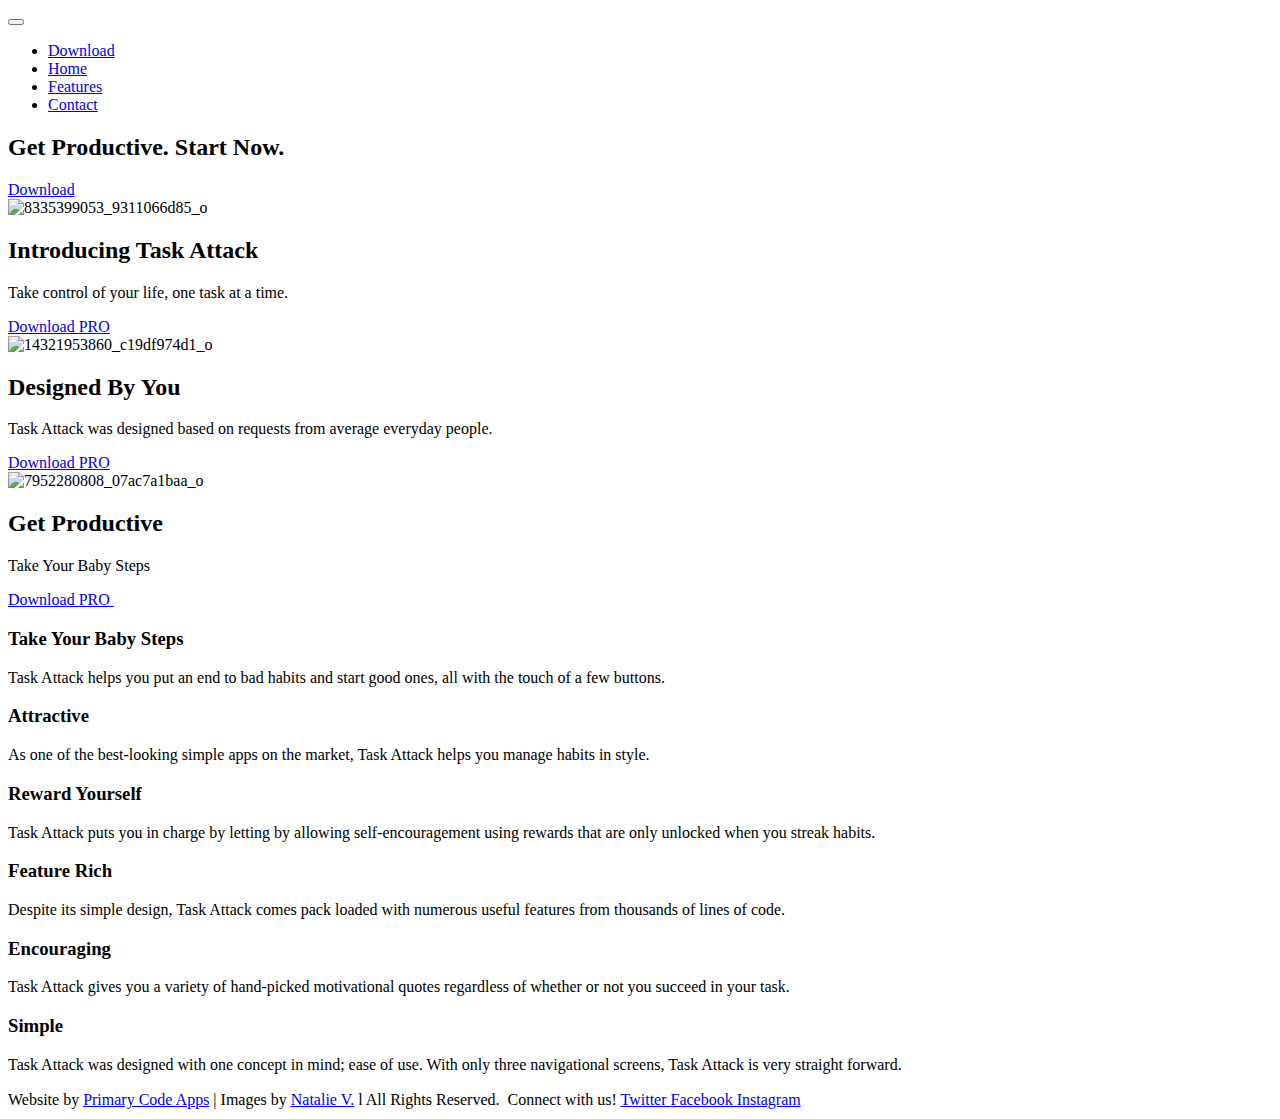
==== index.html @ 0bcde33b "Commit files" ====
<!DOCTYPE html>
<html lang="en">
<head>
<base href="http://taskattackapp.com" />

	<meta charset="UTF-8">
	<meta name="viewport" content="width=device-width, initial-scale=1.0">
	<title>Task Attack | Take Your Baby Steps</title>
			<link rel="shortcut icon" href="../wp-content/uploads/2014/11/icon-3.png" type="image/x-icon"/>
		<link rel="stylesheet" type="text/css" href="">

	
	
	<!--[if lt IE 9]>
	<script src="../wp-content/themes/starter/js/html5.js"></script>
	<![endif]-->
		


		<script type="text/javascript">
			window._wpemojiSettings = {"baseUrl":"http:\/\/s.w.org\/images\/core\/emoji\/72x72\/","ext":".png","source":{"concatemoji":"http:\/\/taskattackapp.com\/wp-includes\/js\/wp-emoji-release.min.js?ver=4.2.3"}};
			!function(a,b,c){function d(a){var c=b.createElement("canvas"),d=c.getContext&&c.getContext("2d");return d&&d.fillText?(d.textBaseline="top",d.font="600 32px Arial","flag"===a?(d.fillText(String.fromCharCode(55356,56812,55356,56807),0,0),c.toDataURL().length>3e3):(d.fillText(String.fromCharCode(55357,56835),0,0),0!==d.getImageData(16,16,1,1).data[0])):!1}function e(a){var c=b.createElement("script");c.src=a,c.type="text/javascript",b.getElementsByTagName("head")[0].appendChild(c)}var f,g;c.supports={simple:d("simple"),flag:d("flag")},c.DOMReady=!1,c.readyCallback=function(){c.DOMReady=!0},c.supports.simple&&c.supports.flag||(g=function(){c.readyCallback()},b.addEventListener?(b.addEventListener("DOMContentLoaded",g,!1),a.addEventListener("load",g,!1)):(a.attachEvent("onload",g),b.attachEvent("onreadystatechange",function(){"complete"===b.readyState&&c.readyCallback()})),f=c.source||{},f.concatemoji?e(f.concatemoji):f.wpemoji&&f.twemoji&&(e(f.twemoji),e(f.wpemoji)))}(window,document,window._wpemojiSettings);
		</script>
		<style type="text/css">
img.wp-smiley,
img.emoji {
	display: inline !important;
	border: none !important;
	box-shadow: none !important;
	height: 1em !important;
	width: 1em !important;
	margin: 0 .07em !important;
	vertical-align: -0.1em !important;
	background: none !important;
	padding: 0 !important;
}
</style>
<link rel='stylesheet' id='thm-style-css'  href='../wp-content/themes/starter/style.css?ver=4.2.3' type='text/css' media='all' />
<link rel='stylesheet' id='font-awesome-css'  href='../wp-content/themes/starter/css/font-awesome.min.css?ver=4.2.3' type='text/css' media='all' />
<link rel='stylesheet' id='raleway_one-css'  href='http://fonts.googleapis.com/css?family=Raleway%3A100%2C200%2C300%2C400%2C500%2C600%2C700%2C800%2C900&#038;ver=4.2.3' type='text/css' media='all' />
<link rel='stylesheet' id='raleway_two-css'  href='http://fonts.googleapis.com/css?family=Raleway%3A100%2C200%2C300%2C400%2C500%2C600%2C700%2C800%2C900&#038;ver=4.2.3' type='text/css' media='all' />
<link rel='stylesheet' id='raleway_three-css'  href='http://fonts.googleapis.com/css?family=Raleway%3A100%2C200%2C300%2C400%2C500%2C600%2C700%2C800%2C900&#038;ver=4.2.3' type='text/css' media='all' />
<link rel='stylesheet' id='quick-style-css'  href='../wp-content/themes/starter/quick-style.php?ver=4.2.3' type='text/css' media='all' />
<link rel='stylesheet' id='sportson_preset1-css'  href='../wp-content/themes/starter/css/presets/preset1.css?ver=4.2.3' type='text/css' media='all' />
<link rel='stylesheet' id='prettyCss-css'  href='../wp-content/plugins/themeum-project/css/prettyPhoto.css?ver=4.2.3' type='text/css' media='' />
<script type='text/javascript' src='../wp-includes/js/jquery/jquery.js?ver=1.11.2'></script>
<script type='text/javascript' src='../wp-includes/js/jquery/jquery-migrate.min.js?ver=1.2.1'></script>

 

<link rel='canonical' href='http://taskattackapp.com/' />
<link rel='shortlink' href='http://taskattackapp.com/' />
<script type="text/javascript">
var _gaq = _gaq || [];
_gaq.push(['_setAccount', 'UA-43160348-5']);
_gaq.push(['_trackPageview']);
(function() {
var ga = document.createElement('script'); ga.type = 'text/javascript'; ga.async = true;
ga.src = ('https:' == document.location.protocol ? 'https://ssl' : 'http://www') + '.google-analytics.com/ga.js';
var s = document.getElementsByTagName('script')[0]; s.parentNode.insertBefore(ga, s);
})();
</script>
</head>

<body class="home page page-id-181 page-template-default">
	<div id="page" class="hfeed site">
		<header id="masthead" class="site-header" role="banner">
			<div id="navigation" class="navbar navbar-default">
				<div class="container">
					<div class="navbar-header">
						<button type="button" class="navbar-toggle" data-toggle="collapse" data-target=".navbar-collapse">
							<span class="icon-bar"></span>
							<span class="icon-bar"></span>
							<span class="icon-bar"></span>
						</button>
						<a class="navbar-brand scroll" href="http://taskattackapp.com">

																	   		<img src="../wp-content/uploads/2014/11/Bannernew-Copy-horiz2.png" title="">
														</a>
					</div>
					<div class="navbar-collapse collapse">
													<ul id="menu-main-menu" class="nav navbar-nav"></li>
<li id="menu-item-549" class=" menu-item menu-item-type-post_type menu-item-object-page"><a href="https://play.google.com/store/apps/details?id=com.primarycode.taskattackpromain" class="no-scroll">Download</a></li>
<li id="menu-item-502" class=" menu-item menu-item-type-post_type menu-item-object-page"><a href="#home">Home</a></li>
<li id="menu-item-459" class=" menu-item menu-item-type-post_type menu-item-object-page"><a href="#company">Features</a></li>
<li id="menu-item-457" class=" menu-item menu-item-type-post_type menu-item-object-page"><a href="http://www.primarycodeapps.ca/contact-us/" class="no-scroll">Contact</a></li>
</ul>											</div>
				</div>  
			</div>
		</header><!--/#header-->					<section id="call-to-action" class="parallax parallax-image light-bg" style="background-color: #ffffff; background-image:url('');">
						<div class="overlay"></div>
						<div class="container">
							<div  class="parallax-content">
																<div class="row">
									<div id="call-to-action"><div class="container"><div class="row"><div class="col-xs-12 col-sm-7 col-md-9"><h2> Get Productive. Start Now.</h2></div><div class="col-xs-12 col-sm-5 col-md-3"><a class="btn btn-success btn-lg pull-right" href="https://play.google.com/store/apps/details?id=com.primarycode.taskattackpromain">Download</a></div></div></div></div>								</div>
							</div> <!-- .parallax-content -->
						</div>
					</section> <!-- .parallax -->
									<div id="home" class="page-wrapper full-width light-bg" style="background-color:#ffffff">
												<div class="page-fullwdth-content">	
								<div id="slider"><div id="carousel-main" class="carousel slide"><div class="carousel-inner"><div class="item active"><img width="5184" height="3456" src="../wp-content/uploads/2014/11/8335399053_9311066d85_o.jpg" class="img-responsive wp-post-image" alt="8335399053_9311066d85_o" /><div class="carousel-caption"><div class="container"><h2>Introducing Task Attack</h2><p class="lead">Take control of your life, one task at a time.</p><a class="btn btn-success btn-lg" href="https://play.google.com/store/apps/details?id=com.primarycode.taskattackpromain">Download PRO</a>  &nbsp; &nbsp;</div></div></div><div class="item "><img width="3456" height="2304" src="../wp-content/uploads/2014/11/14321953860_c19df974d1_o.jpg" class="img-responsive wp-post-image" alt="14321953860_c19df974d1_o" /><div class="carousel-caption"><div class="container"><h2>Designed By You</h2><p class="lead">Task Attack was designed based on requests from average everyday people.</p><a class="btn btn-success btn-lg" href="https://play.google.com/store/apps/details?id=com.primarycode.taskattackpromain">Download PRO</a>  &nbsp; &nbsp;</div></div></div><div class="item "><img width="5184" height="3456" src="../wp-content/uploads/2014/11/7952280808_07ac7a1baa_o.jpg" class="img-responsive wp-post-image" alt="7952280808_07ac7a1baa_o" /><div class="carousel-caption"><div class="container"><h2>Get Productive</h2><p class="lead">Take Your Baby Steps</p><a class="btn btn-success btn-lg" href="https://play.google.com/store/apps/details?id=com.primarycode.taskattackpromain">Download PRO </a>  &nbsp; &nbsp;</div></div></div></div><a class="left carousel-control" href="#carousel-main" data-slide="prev"><i class="fa fa-angle-left"></i></a><a class="right carousel-control" href="#carousel-main" data-slide="next"><i class="fa fa-angle-right"></i></a></div></div>						</div> <!-- .page-fullwdth-content -->
					</div> <!-- .page-content -->
									<section id="company" class="page-wrapper light-bg" style="background-color:#ffffff">
						<div class="container">
							
							<div class="row page-content">	
								<div class="feature-box col-md-4 col-sm-6 col-xs-12"><div class="feature-box-1 pull-left color-1"><span><i class="fa fa-star-o icon-custom-style"></i></span></div><div class="feature-box-2"><h3>Take Your Baby Steps</h3><p>Task Attack helps you put an end to bad habits and start good ones, all with the touch of a few buttons.</p></div></div><div class="feature-box col-md-4 col-sm-6 col-xs-12"><div class="feature-box-1 pull-left color-2"><span><i class="fa fa-bolt icon-custom-style"></i></span></div><div class="feature-box-2"><h3>Attractive</h3><p>As one of the best-looking simple apps on the market, Task Attack helps you manage habits in style.</p></div></div><div class="feature-box col-md-4 col-sm-6 col-xs-12"><div class="feature-box-1 pull-left color-3"><span><i class="fa fa-gift icon-custom-style"></i></span></div><div class="feature-box-2"><h3>Reward Yourself</h3><p>Task Attack puts you in charge by letting by allowing self-encouragement using rewards that are only unlocked when you streak habits.</p></div></div><div class="feature-box col-md-4 col-sm-6 col-xs-12"><div class="feature-box-1 pull-left color-4"><span><i class="fa fa-code icon-custom-style"></i></span></div><div class="feature-box-2"><h3>Feature Rich</h3><p>Despite its simple design, Task Attack comes pack loaded with numerous useful features from thousands of lines of code.</p></div></div><div class="feature-box col-md-4 col-sm-6 col-xs-12"><div class="feature-box-1 pull-left color-5"><span><i class="fa fa-signal icon-custom-style"></i></span></div><div class="feature-box-2"><h3>Encouraging</h3><p>Task Attack gives you a variety of hand-picked motivational quotes regardless of whether or not you succeed in your task.</p></div></div><div class="feature-box col-md-4 col-sm-6 col-xs-12"><div class="feature-box-1 pull-left color-8"><span><i class="fa fa-tablet icon-custom-style"></i></span></div><div class="feature-box-2"><h3>Simple</h3><p>Task Attack was designed with one concept in mind; ease of use. With only three navigational screens, Task Attack is very straight forward.</p></div></div>							</div> <!-- .page-content -->
						</div> <!-- .container -->
					</section>
				
    <section id="bottom" class="footer-wiget-area">
        <div class="container">
            <div class="row">
                           </div>
        </div>
    </section>
        <footer id="footer" class="midnight-blue">
        <div class="container">
            <div class="row">
                <div class="col-sm-6">
                  Website by <a target="_blank" href="http://primarycodeapps.ca/" title="Primary Code Apps">Primary Code Apps</a> | Images by <a target="_blank"href="https://www.flickr.com/photos/nattyleevee" title="Natalie V Flickr">Natalie V.</a> l    All Rights Reserved. ㅤㅤㅤㅤ
Connect with us! <a target="_blank"href="https://www.twitter.com/taskattackapp" > Twitter </a> 
<a target="_blank"href="https://www.facebook.com/taskattackapp" > Facebook </a> 
<a target="_blank"href="https://www.instagram.com/taskattackapp" > Instagram </a>                 </div>
                <div class="col-sm-6">
                                    </div>
            </div>
        </div>
        <a id="gototop" class="gototop" href="#"><i class="icon-chevron-up"></i></a><!--#gototop-->
    </footer><!--/#footer-->
</div>

    <script type='text/javascript' src='../wp-content/themes/starter/js/bootstrap.min.js?ver=4.2.3'></script>
<script type='text/javascript' src='../wp-content/themes/starter/js/SmoothScroll.js?ver=4.2.3'></script>
<script type='text/javascript' src='../wp-content/themes/starter/js/jquery.scrollTo.js?ver=4.2.3'></script>
<script type='text/javascript' src='../wp-content/themes/starter/js/jquery.nav.js?ver=4.2.3'></script>
<script type='text/javascript' src='../wp-content/themes/starter/js/jquery.parallax.js?ver=4.2.3'></script>
<script type='text/javascript' src='../wp-content/themes/starter/js/main.js?ver=4.2.3'></script>
<script type='text/javascript' src='../wp-content/plugins/themeum-project/js/jquery.prettyPhoto.js?ver=4.2.3'></script>
<script type='text/javascript' src='../wp-content/plugins/themeum-project/js/prettyphoto-custom.js?ver=4.2.3'></script>
<script type="text/javascript">jQuery(document).ready(function($) {$(window).load(function(){$("#call-to-action").parallax("50%", 0.5);})})</script>
</body>
</html>
---- wp-content/themes/starter/style.css ----
/*
Theme Name: starter
Theme URI: http://demo.themeum.com/starter
Author: Themeum
Author URI: http://themeum.com/
Description: Features include a front page template with its own widgets, an optional display font, styling for post formats on both index and single views, and an optional no-sidebar page template. Make it yours with a custom menu.
Version: 1.1
License: GNU General Public License v2 or later
License URI: http://www.gnu.org/licenses/gpl-2.0.html
Tags:
Text Domain: THEMEUM
*/


@import url('css/bootstrap.min.css');
@import url('css/font-awesome.min.css');
@import url('css/main.css');

@import url(http://fonts.googleapis.com/css?family=Roboto:400,100,300,500,700,900);
@import url(http://fonts.googleapis.com/css?family=Roboto+Slab:400,300,100,700);

#masthead{
	height: 10%;
}

#main{
	margin: 50px auto;
}

.blog #content article.post,
.archive #content article.post{
	margin-bottom: 60px;
	background: #fff;
}

.site-header{
	margin-bottom: 0;
}

.entry-thumbnail{
	border-bottom: 3px solid #eee;
}

.navbar.navbar-default{
	background-color: #fff;
	margin-bottom: 0;
	border-bottom: 0;
	box-shadow: 0 0 3px 0 rgba(0, 0, 0, 0.2);
	-webkit-box-shadow: 0 0 3px 0 rgba(0, 0, 0, 0.2);
}

.entry-chat,
.entry-link,
.entry-status,
.entry-qoute,
.entry-audio{
	padding: 20px;
	border-width: 0 0 1px;
	border-style: solid;
	border-color: #eee;
	box-shadow: inset 0px 0px 3px rgba(0,0,0,.5);
	background: #34495e;
	color:#fff;
	font-size: 14px;
}

.entry-chat p{
	font-size: 14px;
}

.entry-link{
	padding-top: 30px;
	padding-bottom: 30px;
}

.entry-link h4{
	font-size: 20px;
}

.entry-qoute blockquote p{
	font-weight: 400;
	letter-spacing: .5px;
	line-height: 26px;
}

.entry-qoute blockquote small{
	font-style: italic;
	font-size: 15px;
}

.format-aside .post-content.media .entry-title{
	display: none;
}

.entry-title{
	margin-top: 0;
	margin-bottom: 10px;
	text-transform: capitalize;
}

.entry-title,
.entry-summary{
	-ms-word-wrap: break-word;
	word-wrap: break-word;
}

.post-content.media{
	margin-top: 20px;
}

.post-content.media .pull-left{
	padding-right: 20px;
	border-right: 1px solid #eaeaea;
	margin-right: 30px;
}

.post-content.media .post-format,
.post-content.media .publish-date{
	text-align: center;
	margin: 15px 0 0;
	padding: 0px;
}

.post-content.media .post-format{
	margin: 0 0 15px;
}

.post-content.media .post-format i{
	font-size: 24px;
	border: 1px solid #eee;
	/* border-radius: 50%; */
	width: 50px;
	height: 50px;
	line-height: 50px;
	text-align: center;
	transition:all .4s linear;
}

.post-content.media:hover .post-format i{
	border-color: #34495e;
	border-radius: 50%;
}

.post-content.media .publish-date{
	margin: 5px 0 0px;
}

.post-content.media .publish-date .entry-date{
	font-size: 16px;
	font-weight: 400;
	padding: 0 10px;
	text-transform: uppercase;
}

#blog-gallery-slider.carousel{
	overflow: hidden; 
}

#carousel-main .carousel-caption{
	margin-bottom: 40px;
}


#blog-gallery-slider .carousel-control.left,
#blog-gallery-slider .carousel-control.right{
	top: 40%;
	left: -40px;
	height: 80px;
	width: 40px;
	background: #34495e;
	opacity: 0;
	text-shadow:none;
	border-top-right-radius: 3px;
	border-bottom-right-radius: 3px;
	transition: all .3s linear;
}

#blog-gallery-slider .carousel-control.right{
	left: auto;
	right: -40px;
	border-top-right-radius: 0;
	border-bottom-right-radius: 0;
	border-top-left-radius: 3px;
	border-bottom-left-radius: 3px;
}

#blog-gallery-slider.carousel:hover .carousel-control.left{
	left: 0px;
	opacity: 1;
}

#blog-gallery-slider.carousel:hover .carousel-control.right{
	right: 0px;
	opacity: 1;
}


#blog-gallery-slider .carousel-control .glyphicon-chevron-left,
#blog-gallery-slider .carousel-control .glyphicon-chevron-right{
	line-height: 80px;
	top: 0;
	left: 10px;
}

.entry-meta{
	margin: 0px 0 20px;
}

.entry-meta ul{
	display: block;
	list-style: none;
	padding: 0;
	margin: 0;
}

.entry-meta ul li{
	display: inline-block;
	margin-right: 15px;
}

.entry-meta ul li i{
	margin-right: 5px;
}

.entry-meta ul li:last-child{
	margin-right: 0px;
}

.entry-meta ul li,
.entry-meta ul li i,
.entry-meta ul li a{
	text-transform: uppercase;
	letter-spacing: .75px;
	color: #a8b1b4;
	font-weight: 300;
}

.entry-meta ul li a:hover{
	color: #222;
}

.entry-summary .read-more{
	position: relative;
	-webkit-transition: all 0.17s ease-in-out;
	-moz-transition: all 0.17s ease-in-out;
	-ms-transition: all 0.17s ease-in-out;
	-o-transition: all 0.17s ease-in-out;
	transition: all 0.17s ease-in-out;
	border: 2px solid #e5e5e5;
	padding: 6px 32px 6px 22px;
	border-radius: 4px;
	color: #363f46;
	box-shadow: 0 0 0 0;
	font-size: 12px;
	text-transform: capitalize;
}

.entry-summary p:last-child{
	margin-top: 20px;
}

.entry-summary .read-more:hover{
	color: #34495e;
}

.entry-status iframe{
	width: 99%;
}


.single-post .entry-title{
	margin-top: 20px;
}

.single-post #content article.post{
	margin-bottom: 30px;
}

.single-post #content .post-author,
.single-post #content .post-navigation{
	background: #fff;
	margin-top: 0px;
	margin-bottom: 30px;
}


.single-post #content .post-author .pull-left{
	margin-right: 20px;
	padding: 3px;
	background: #eee;
}

.single-post #content .post-author .media-body h3{
	margin-top: 0;
	text-transform: capitalize;
}

.single-post #content .post-author .media-body p{
	margin-bottom: 0;
	line-height: 24px;
	font-size: 14px;
}

.single-post #content .post-navigation{
	text-transform: lowercase;
}

.single-post #content .post-navigation a:hover{
	text-decoration: underline;
}

.sticky{

}

.alignnone {
    margin: 5px 20px 20px 0;
}

img.alignnone {
    max-width: 100%;
    height: auto;
}

.aligncenter,
div.aligncenter {
    display: block;
    margin: 5px auto 5px auto;
}

.alignright {
    float:right;
    margin: 10px 0 20px 20px;
}

.alignleft {
    float: left;
    margin: 10px 20px 20px 0;
}

.aligncenter {
    display: block;
    margin: 10px auto 15px auto;
}

a img.alignright {
    float: right;
    margin: 5px 0 20px 20px;
}

a img.alignnone {
    margin: 5px 20px 20px 0;
}

a img.alignleft {
    float: left;
    margin: 5px 20px 20px 0;
}

a img.aligncenter {
    display: block;
    margin-left: auto;
    margin-right: auto
}

.wp-caption {
    background: #fff;
    border: 1px solid #f0f0f0;
    max-width: 96%; /* Image does not overflow the content area */
    padding: 5px 3px 10px;
    text-align: center;
}

.wp-caption.alignnone {
    margin: 5px 20px 20px 0;
}

.wp-caption.alignleft {
    margin: 5px 20px 20px 0;
}

.wp-caption.alignright {
    margin: 5px 0 20px 20px;
}

.wp-caption img {
    border: 0 none;
    height: auto;
    margin: 0;
    max-width: 98.5%;
    padding: 0;
    width: auto;
}

.wp-caption p.wp-caption-text {
    font-size: 11px;
    line-height: 17px;
    margin: 0;
    padding: 0 4px 5px;
}

.gallery-caption{

}

.bypostauthor{

}

.widget-area{
	word-break: break-word;
}

.widget-area img{
	max-width: 100%;
	height: auto;
}

.bottom-widget{
	word-break: break-word;
}

.widget_recent_comments a{
	word-break: break-word;
}

.bottom-widget img{
	max-width: 100%;
	height: auto;
}

.widget-area select{
	max-width: 100%;
}

.bottom-widget select{
	max-width: 100%;
}

.sidebar-inner .widget{
	margin-bottom: 5px;
	padding: 0 25px 60px;
	background: #fff;
}

.footer-wiget-area .bottom-widget{
	margin-bottom:50px;
}

.form-control{
	border-radius: 0;
}

.widget_title{
	margin-top: 0;
	margin-bottom: 20px;
}

.widget table,
.widget th,
.widget td {
	border: 1px solid rgba(0, 0, 0, 0.1);
	text-align: center;
}

.widget table {
	border-collapse: separate;
	border-spacing: 0;
	border-width: 1px 0 0 1px;
	width: 100%;
}

.widget caption,
.widget th,
.widget td {
	font-weight: normal;
	text-align: center;
	line-height: 1.8;
}

.widget caption{
	width: 100%;
	border-width: 1px 1px 0;
	border-style: solid;
	border-color: rgba(0,0,0,.1);
	line-height: 2.5;
}
.widget th {
	border-width: 0 1px 1px 0;
	font-weight: bold;
}

.widget td {
	border-width: 0 1px 1px 0;
}

.widget table,
.widget th,
.widget td {
	border-color: rgba(0, 0, 0, 0.1);
}

.widget caption {
	color: #2b2b2b;
	font-weight: 900;
}
.widget thead th {
	background-color: rgba(0, 0, 0, 0.02);
}

.widget #today a{
	display: block;
	background-color: rgba(0, 0, 0, 0.02);
}

.widget .tagcloud{
	display: block;
}

.widget .tagcloud a{
	display: inline-block;
	font-size: 14px!important;
	padding: 5px 15px;
	margin-right: 7px;
	margin-bottom: 10px;
	border: 1px solid rgba(0,0,0,.1);
	transition:all 500ms linear;
}

.widget .tagcloud a:hover{
	background-color:rgba(0,0,0,.1);
}

.widget ul{
	padding: 0;
	margin: 0;
	letter-spacing: 0;
	list-style: none;
}

.widget ul li{
	color: #95a3a6;
	border-bottom: 1px dotted #e2e2e2;
	padding: 8px 0;
}


.widget ul li a{
	text-decoration: none;
	color: #95a3a6;
	padding: 8px 5px 8px 0;
	-webkit-transition: all .07s ease;
	-moz-transition: all .07s ease;
	-ms-transition: all .07s ease;
	-o-transition: all .07s ease;
	transition: all .07s ease;
}

.widget ul li:hover  { background:#fafafa; }

.widget ul li a:hover{ 
	color: #515151;
	padding-left:6px;
}

#footer a{
	color: #CFCFCF;
}

.footer-menu{
	list-style: none;
	display: block;
}

.footer-menu li{
	position: relative;
	display: inline-block;
	margin-right: 10px;
	margin-left: 10px;
}

.footer-menu li:first-child{
	margin-left: 0;
}

.footer-menu li:last-child{
	margin-right: 0;
}

.footer-menu li:before{
	content: "/";
	position: absolute;
	right: -14px;
}

.footer-menu li:last-child:before{
	display: none;
}

#respond input[type="text"],
#respond input[type="email"],
#respond input[type="url"]
{
	display: block;
	width: 100%;
	height: 36px;
	border: 1px solid #f2f2f2;
	margin-bottom: 30px;
	padding: 0 10px;
	background: #fafafa;
}


#respond textarea{
	display: block;
	width: 100%;
	height: 180px;
	border: 1px solid #f2f2f2;
	margin-bottom: 30px;
	resize:none;
	padding: 10px;
	background: #fafafa;
}

#respond input:focus,
#respond textarea:focus{
	outline-offset:0;
	outline: 0;
	border-color:#000;
}

#respond ::-webkit-input-placeholder{
	font-weight: 300;
	font-style: italic;
	font-size: 16px;
	letter-spacing: 1px;
}

#footer{
	padding: 30px 0;
}

.footer-menu{
	margin:0;
}

#respond .logged-in-as{
	padding-left: 15px;
}

#respond .comment-reply-title{
	margin-top: 0px;
	text-transform: capitalize;
	margin-bottom: 20px;
}

.comment-list{
	padding: 0;
}

.comment-list .comment-body{
	margin-bottom:25px;
}

.comment-list .comment-body .comment-avartar{
	margin-right: 20px;
}

.comment-list .comment-body .comment-author{
	font-size: 16px;
	text-transform: capitalize;
}

.comment-list .comment-body .comment-date,
.comment-list .comment-body .comment-time{
	font-size: 13px;
	font-weight: 300;
	margin: 0 0 0 7px;
}

.comment-list .comment-body .comment-time{
	margin: 0 10px 0 0px;
}

.comment-list .comment-body .edit-link{
	margin-right: 5px;
}

.comment-list .comment-body .comment-reply,
.comment-list .comment-body .edit-link{
	text-transform: lowercase;
	font-weight: 300;
	display: none;
	transition: display .5s linear;
	-webkit-transition: display .5s linear;
}


.comment-list .comment-body:hover .comment-reply,
.comment-list .comment-body:hover .edit-link{
	display: inline-block;
}

.comment-body .comment-content p{
	margin-bottom: 0;
	font-size: 13px;
	letter-spacing: .3px;
	line-height: 20px;
	margin-top: 0px;
}

.comment-list .children{
	padding-left: 40px;
}

#comments .comments-title{
	margin-top: 0;
	margin-bottom: 20px;
}

#comments .form-submit #submit{

	display: inline-block;
	padding: 6px 12px;
	margin-bottom: 0;
	font-size: 14px;
	font-weight: normal;
	line-height: 1.428571429;
	text-align: center;
	white-space: nowrap;
	vertical-align: middle;
	cursor: pointer;
	background-image: none;
	border: 1px solid transparent;
	border-radius: 4px;
	-webkit-user-select: none;
		-moz-user-select: none;
			-ms-user-select: none;
				-o-user-select: none;
					user-select: none;
	color: #333333;
	background-color: #ffffff;
	border-color: #cccccc;

}

.page-header{
	padding: 0;
	margin: 0;
	border:0 none;
}

.page-header .page-title{
	font-weight: 700;
	margin-bottom: 40px;
	margin-top: 0;
	text-transform: uppercase;
}

.pagination{
	padding: 0;
	margin: 0;
}

.pagination>.active>a,
.pagination>.active>span,
.pagination>.active>a:hover,
.pagination>.active>span:hover,
.pagination>.active>a:focus,
.pagination>.active>span:focus{
	background: #34495e;
	border-color: #34495e;
}


/** menu **/

 #masthead.sticky{
    position: fixed!important;
    top: 0;
    left: 0;
    right: 0;
    z-index: 99999;
 }

#navigation.navbar{
	border-radius: 0;
}

#navigation .navbar-nav > li > a {
	padding: 25px;
	line-height: 25px;
	transition:padding .2s ease-in-out 0;
}

#masthead.sticky #navigation .navbar-nav > li > a {
	padding: 20px 25px;
}

#navigation .navbar-nav ul.sub-menu{
	list-style: none;
	padding: 0;
	margin: 0;
	width:180px;
	position: absolute;
	z-index: 99999;
}

#navigation .navbar-nav li.menu-item-has-children {
	position: relative;
}

#navigation .navbar-nav li.menu-item-has-children ul.sub-menu{
	visibility: hidden; 
	background: #F8F8F8;
	border: 1px solid #E7E7E7;
	border-top: 0;
}

#navigation .navbar-nav li.menu-item-has-children ul.sub-menu li{
	line-height: 20px;
}

#navigation .navbar-nav li.menu-item-has-children ul.sub-menu li a{
	padding: 10px 25px;
	display: block;
}

#navigation .navbar-nav li.menu-item-has-children ul.sub-menu li a:hover {
	background: #f2f2f2;
}

#navigation .navbar-nav li.menu-item-has-children:hover ul.sub-menu{
	visibility: visible; 
}

/* One Page Style */

.page-wrapper{
	padding: 10px 0;
}

.parallax{
	position: relative;
	z-index: 1;
}

.parallax-image{
	background-position: 50% 0;
	background-repeat: no-repeat;
	background-attachment: fixed;
	background-size: cover;
}

/*
.overlay{
	position: absolute;
	top: 0;
	bottom: 0;
	right: 0;
	left: 0;
	background: url('./images/pattern.png');
	z-index: 2;
}
*/

.parallax-content{
	position: relative;
	z-index: 4;
	padding: 80px 0;
}
---- wp-content/themes/starter/css/presets/preset1.css ----
/* anchor */
a,
#navigation .navbar-nav li.current-menu-item a,
#navigation .navbar-nav > li.current-menu-parent > a,
.team-box ul.social li a{
  color: #4CDDF3;
}

a:hover{
  color:#48CEE2;
}

.team-box:hover {
	background: #4CDDF3;
}
---- wp-content/plugins/themeum-project/css/prettyPhoto.css ----
/* ------------------------------------------------------------------------
	This you can edit.
------------------------------------------------------------------------- */

	/* ----------------------------------
		Default Theme
	----------------------------------- */

	div.pp_default .pp_top,
	div.pp_default .pp_top .pp_middle,
	div.pp_default .pp_top .pp_left,
	div.pp_default .pp_top .pp_right,
	div.pp_default .pp_bottom,
	div.pp_default .pp_bottom .pp_left,
	div.pp_default .pp_bottom .pp_middle,
	div.pp_default .pp_bottom .pp_right { height: 13px; }
	
	div.pp_default .pp_top .pp_left { background: url(../images/prettyPhoto/default/sprite.png) -78px -93px no-repeat; } /* Top left corner */
	div.pp_default .pp_top .pp_middle { background: url(../images/prettyPhoto/default/sprite_x.png) top left repeat-x; } /* Top pattern/color */
	div.pp_default .pp_top .pp_right { background: url(../images/prettyPhoto/default/sprite.png) -112px -93px no-repeat; } /* Top right corner */
	
	div.pp_default .pp_content .ppt { color: #f8f8f8; }
	div.pp_default .pp_content_container .pp_left { background: url(../images/prettyPhoto/default/sprite_y.png) -7px 0 repeat-y; padding-left: 13px; }
	div.pp_default .pp_content_container .pp_right { background: url(../images/prettyPhoto/default/sprite_y.png) top right repeat-y; padding-right: 13px; }
	div.pp_default .pp_content { background-color: #fff; } /* Content background */
	div.pp_default .pp_next:hover { background: url(../images/prettyPhoto/default/sprite_next.png) center right  no-repeat; cursor: pointer; } /* Next button */
	div.pp_default .pp_previous:hover { background: url(../images/prettyPhoto/default/sprite_prev.png) center left no-repeat; cursor: pointer; } /* Previous button */
	div.pp_default .pp_expand { background: url(../images/prettyPhoto/default/sprite.png) 0 -29px no-repeat; cursor: pointer; width: 28px; height: 28px; } /* Expand button */
	div.pp_default .pp_expand:hover { background: url(../images/prettyPhoto/default/sprite.png) 0 -56px no-repeat; cursor: pointer; } /* Expand button hover */
	div.pp_default .pp_contract { background: url(../images/prettyPhoto/default/sprite.png) 0 -84px no-repeat; cursor: pointer; width: 28px; height: 28px; } /* Contract button */
	div.pp_default .pp_contract:hover { background: url(../images/prettyPhoto/default/sprite.png) 0 -113px no-repeat; cursor: pointer; } /* Contract button hover */
	div.pp_default .pp_close { width: 30px; height: 30px; background: url(../images/prettyPhoto/default/sprite.png) 2px 1px no-repeat; cursor: pointer; } /* Close button */
	div.pp_default #pp_full_res .pp_inline { color: #000; } 
	div.pp_default .pp_gallery ul li a { background: url(../images/prettyPhoto/default/default_thumb.png) center center #f8f8f8; border:1px solid #aaa; }
	div.pp_default .pp_gallery ul li a:hover,
	div.pp_default .pp_gallery ul li.selected a { border-color: #fff; }
	div.pp_default .pp_social { margin-top: 7px; }

	div.pp_default .pp_gallery a.pp_arrow_previous,
	div.pp_default .pp_gallery a.pp_arrow_next { position: static; left: auto; }
	div.pp_default .pp_nav .pp_play,
	div.pp_default .pp_nav .pp_pause { background: url(../images/prettyPhoto/default/sprite.png) -51px 1px no-repeat; height:30px; width:30px; }
	div.pp_default .pp_nav .pp_pause { background-position: -51px -29px; }
	div.pp_default .pp_details { position: relative; }
	div.pp_default a.pp_arrow_previous,
	div.pp_default a.pp_arrow_next { background: url(../images/prettyPhoto/default/sprite.png) -31px -3px no-repeat; height: 20px; margin: 4px 0 0 0; width: 20px; }
	div.pp_default a.pp_arrow_next { left: 52px; background-position: -82px -3px; } /* The next arrow in the bottom nav */
	div.pp_default .pp_content_container .pp_details { margin-top: 5px; }
	div.pp_default .pp_nav { clear: none; height: 30px; width: 110px; position: relative; }
	div.pp_default .pp_nav .currentTextHolder{ font-family: Georgia; font-style: italic; color:#999; font-size: 11px; left: 75px; line-height: 25px; margin: 0; padding: 0 0 0 10px; position: absolute; top: 2px; }
	
	div.pp_default .pp_close:hover, div.pp_default .pp_nav .pp_play:hover, div.pp_default .pp_nav .pp_pause:hover, div.pp_default .pp_arrow_next:hover, div.pp_default .pp_arrow_previous:hover { opacity:0.7; }

	div.pp_default .pp_description{ font-size: 11px; font-weight: bold; line-height: 14px; margin: 5px 50px 5px 0; }

	div.pp_default .pp_bottom .pp_left { background: url(../images/prettyPhoto/default/sprite.png) -78px -127px no-repeat; } /* Bottom left corner */
	div.pp_default .pp_bottom .pp_middle { background: url(../images/prettyPhoto/default/sprite_x.png) bottom left repeat-x; } /* Bottom pattern/color */
	div.pp_default .pp_bottom .pp_right { background: url(../images/prettyPhoto/default/sprite.png) -112px -127px no-repeat; } /* Bottom right corner */

	div.pp_default .pp_loaderIcon { background: url(../images/prettyPhoto/default/loader.gif) center center no-repeat; } /* Loader icon */

	
	/* ----------------------------------
		Light Rounded Theme
	----------------------------------- */


	div.light_rounded .pp_top .pp_left { background: url(../images/prettyPhoto/light_rounded/sprite.png) -88px -53px no-repeat; } /* Top left corner */
	div.light_rounded .pp_top .pp_middle { background: #fff; } /* Top pattern/color */
	div.light_rounded .pp_top .pp_right { background: url(../images/prettyPhoto/light_rounded/sprite.png) -110px -53px no-repeat; } /* Top right corner */
	
	div.light_rounded .pp_content .ppt { color: #000; }
	div.light_rounded .pp_content_container .pp_left,
	div.light_rounded .pp_content_container .pp_right { background: #fff; }
	div.light_rounded .pp_content { background-color: #fff; } /* Content background */
	div.light_rounded .pp_next:hover { background: url(../images/prettyPhoto/light_rounded/btnNext.png) center right  no-repeat; cursor: pointer; } /* Next button */
	div.light_rounded .pp_previous:hover { background: url(../images/prettyPhoto/light_rounded/btnPrevious.png) center left no-repeat; cursor: pointer; } /* Previous button */
	div.light_rounded .pp_expand { background: url(../images/prettyPhoto/light_rounded/sprite.png) -31px -26px no-repeat; cursor: pointer; } /* Expand button */
	div.light_rounded .pp_expand:hover { background: url(../images/prettyPhoto/light_rounded/sprite.png) -31px -47px no-repeat; cursor: pointer; } /* Expand button hover */
	div.light_rounded .pp_contract { background: url(../images/prettyPhoto/light_rounded/sprite.png) 0 -26px no-repeat; cursor: pointer; } /* Contract button */
	div.light_rounded .pp_contract:hover { background: url(../images/prettyPhoto/light_rounded/sprite.png) 0 -47px no-repeat; cursor: pointer; } /* Contract button hover */
	div.light_rounded .pp_close { width: 75px; height: 22px; background: url(../images/prettyPhoto/light_rounded/sprite.png) -1px -1px no-repeat; cursor: pointer; } /* Close button */
	div.light_rounded .pp_details { position: relative; }
	div.light_rounded .pp_description { margin-right: 85px; }
	div.light_rounded #pp_full_res .pp_inline { color: #000; } 
	div.light_rounded .pp_gallery a.pp_arrow_previous,
	div.light_rounded .pp_gallery a.pp_arrow_next { margin-top: 12px !important; }
	div.light_rounded .pp_nav .pp_play { background: url(../images/prettyPhoto/light_rounded/sprite.png) -1px -100px no-repeat; height: 15px; width: 14px; }
	div.light_rounded .pp_nav .pp_pause { background: url(../images/prettyPhoto/light_rounded/sprite.png) -24px -100px no-repeat; height: 15px; width: 14px; }

	div.light_rounded .pp_arrow_previous { background: url(../images/prettyPhoto/light_rounded/sprite.png) 0 -71px no-repeat; } /* The previous arrow in the bottom nav */
		div.light_rounded .pp_arrow_previous.disabled { background-position: 0 -87px; cursor: default; }
	div.light_rounded .pp_arrow_next { background: url(../images/prettyPhoto/light_rounded/sprite.png) -22px -71px no-repeat; } /* The next arrow in the bottom nav */
		div.light_rounded .pp_arrow_next.disabled { background-position: -22px -87px; cursor: default; }

	div.light_rounded .pp_bottom .pp_left { background: url(../images/prettyPhoto/light_rounded/sprite.png) -88px -80px no-repeat; } /* Bottom left corner */
	div.light_rounded .pp_bottom .pp_middle { background: #fff; } /* Bottom pattern/color */
	div.light_rounded .pp_bottom .pp_right { background: url(../images/prettyPhoto/light_rounded/sprite.png) -110px -80px no-repeat; } /* Bottom right corner */

	div.light_rounded .pp_loaderIcon { background: url(../images/prettyPhoto/light_rounded/loader.gif) center center no-repeat; } /* Loader icon */
	
	/* ----------------------------------
		Dark Rounded Theme
	----------------------------------- */
	
	div.dark_rounded .pp_top .pp_left { background: url(../images/prettyPhoto/dark_rounded/sprite.png) -88px -53px no-repeat; } /* Top left corner */
	div.dark_rounded .pp_top .pp_middle { background: url(../images/prettyPhoto/dark_rounded/contentPattern.png) top left repeat; } /* Top pattern/color */
	div.dark_rounded .pp_top .pp_right { background: url(../images/prettyPhoto/dark_rounded/sprite.png) -110px -53px no-repeat; } /* Top right corner */
	
	div.dark_rounded .pp_content_container .pp_left { background: url(../images/prettyPhoto/dark_rounded/contentPattern.png) top left repeat-y; } /* Left Content background */
	div.dark_rounded .pp_content_container .pp_right { background: url(../images/prettyPhoto/dark_rounded/contentPattern.png) top right repeat-y; } /* Right Content background */
	div.dark_rounded .pp_content { background: url(../images/prettyPhoto/dark_rounded/contentPattern.png) top left repeat; } /* Content background */
	div.dark_rounded .pp_next:hover { background: url(../images/prettyPhoto/dark_rounded/btnNext.png) center right  no-repeat; cursor: pointer; } /* Next button */
	div.dark_rounded .pp_previous:hover { background: url(../images/prettyPhoto/dark_rounded/btnPrevious.png) center left no-repeat; cursor: pointer; } /* Previous button */
	div.dark_rounded .pp_expand { background: url(../images/prettyPhoto/dark_rounded/sprite.png) -31px -26px no-repeat; cursor: pointer; } /* Expand button */
	div.dark_rounded .pp_expand:hover { background: url(../images/prettyPhoto/dark_rounded/sprite.png) -31px -47px no-repeat; cursor: pointer; } /* Expand button hover */
	div.dark_rounded .pp_contract { background: url(../images/prettyPhoto/dark_rounded/sprite.png) 0 -26px no-repeat; cursor: pointer; } /* Contract button */
	div.dark_rounded .pp_contract:hover { background: url(../images/prettyPhoto/dark_rounded/sprite.png) 0 -47px no-repeat; cursor: pointer; } /* Contract button hover */
	div.dark_rounded .pp_close { width: 75px; height: 22px; background: url(../images/prettyPhoto/dark_rounded/sprite.png) -1px -1px no-repeat; cursor: pointer; } /* Close button */
	div.dark_rounded .pp_details { position: relative; }
	div.dark_rounded .pp_description { margin-right: 85px; }
	div.dark_rounded .currentTextHolder { color: #c4c4c4; }
	div.dark_rounded .pp_description { color: #fff; }
	div.dark_rounded #pp_full_res .pp_inline { color: #fff; }
	div.dark_rounded .pp_gallery a.pp_arrow_previous,
	div.dark_rounded .pp_gallery a.pp_arrow_next { margin-top: 12px !important; }
	div.dark_rounded .pp_nav .pp_play { background: url(../images/prettyPhoto/dark_rounded/sprite.png) -1px -100px no-repeat; height: 15px; width: 14px; }
	div.dark_rounded .pp_nav .pp_pause { background: url(../images/prettyPhoto/dark_rounded/sprite.png) -24px -100px no-repeat; height: 15px; width: 14px; }

	div.dark_rounded .pp_arrow_previous { background: url(../images/prettyPhoto/dark_rounded/sprite.png) 0 -71px no-repeat; } /* The previous arrow in the bottom nav */
		div.dark_rounded .pp_arrow_previous.disabled { background-position: 0 -87px; cursor: default; }
	div.dark_rounded .pp_arrow_next { background: url(../images/prettyPhoto/dark_rounded/sprite.png) -22px -71px no-repeat; } /* The next arrow in the bottom nav */
		div.dark_rounded .pp_arrow_next.disabled { background-position: -22px -87px; cursor: default; }

	div.dark_rounded .pp_bottom .pp_left { background: url(../images/prettyPhoto/dark_rounded/sprite.png) -88px -80px no-repeat; } /* Bottom left corner */
	div.dark_rounded .pp_bottom .pp_middle { background: url(../images/prettyPhoto/dark_rounded/contentPattern.png) top left repeat; } /* Bottom pattern/color */
	div.dark_rounded .pp_bottom .pp_right { background: url(../images/prettyPhoto/dark_rounded/sprite.png) -110px -80px no-repeat; } /* Bottom right corner */

	div.dark_rounded .pp_loaderIcon { background: url(../images/prettyPhoto/dark_rounded/loader.gif) center center no-repeat; } /* Loader icon */
	
	
	/* ----------------------------------
		Dark Square Theme
	----------------------------------- */
	
	div.dark_square .pp_left ,
	div.dark_square .pp_middle,
	div.dark_square .pp_right,
	div.dark_square .pp_content { background: #000; }
	
	div.dark_square .currentTextHolder { color: #c4c4c4; }
	div.dark_square .pp_description { color: #fff; }
	div.dark_square .pp_loaderIcon { background: url(../images/prettyPhoto/dark_square/loader.gif) center center no-repeat; } /* Loader icon */
	
	div.dark_square .pp_expand { background: url(../images/prettyPhoto/dark_square/sprite.png) -31px -26px no-repeat; cursor: pointer; } /* Expand button */
	div.dark_square .pp_expand:hover { background: url(../images/prettyPhoto/dark_square/sprite.png) -31px -47px no-repeat; cursor: pointer; } /* Expand button hover */
	div.dark_square .pp_contract { background: url(../images/prettyPhoto/dark_square/sprite.png) 0 -26px no-repeat; cursor: pointer; } /* Contract button */
	div.dark_square .pp_contract:hover { background: url(../images/prettyPhoto/dark_square/sprite.png) 0 -47px no-repeat; cursor: pointer; } /* Contract button hover */
	div.dark_square .pp_close { width: 75px; height: 22px; background: url(../images/prettyPhoto/dark_square/sprite.png) -1px -1px no-repeat; cursor: pointer; } /* Close button */
	div.dark_square .pp_details { position: relative; }
	div.dark_square .pp_description { margin: 0 85px 0 0; }
	div.dark_square #pp_full_res .pp_inline { color: #fff; }
	div.dark_square .pp_gallery a.pp_arrow_previous,
	div.dark_square .pp_gallery a.pp_arrow_next { margin-top: 12px !important; }
	div.dark_square .pp_nav { clear: none; }
	div.dark_square .pp_nav .pp_play { background: url(../images/prettyPhoto/dark_square/sprite.png) -1px -100px no-repeat; height: 15px; width: 14px; }
	div.dark_square .pp_nav .pp_pause { background: url(../images/prettyPhoto/dark_square/sprite.png) -24px -100px no-repeat; height: 15px; width: 14px; }
	
	div.dark_square .pp_arrow_previous { background: url(../images/prettyPhoto/dark_square/sprite.png) 0 -71px no-repeat; } /* The previous arrow in the bottom nav */
		div.dark_square .pp_arrow_previous.disabled { background-position: 0 -87px; cursor: default; }
	div.dark_square .pp_arrow_next { background: url(../images/prettyPhoto/dark_square/sprite.png) -22px -71px no-repeat; } /* The next arrow in the bottom nav */
		div.dark_square .pp_arrow_next.disabled { background-position: -22px -87px; cursor: default; }
	
	div.dark_square .pp_next:hover { background: url(../images/prettyPhoto/dark_square/btnNext.png) center right  no-repeat; cursor: pointer; } /* Next button */
	div.dark_square .pp_previous:hover { background: url(../images/prettyPhoto/dark_square/btnPrevious.png) center left no-repeat; cursor: pointer; } /* Previous button */


	/* ----------------------------------
		Light Square Theme
	----------------------------------- */
	
	div.light_square .pp_left ,
	div.light_square .pp_middle,
	div.light_square .pp_right,
	div.light_square .pp_content { background: #fff; }
	
	div.light_square .pp_content .ppt { color: #000; }
	div.light_square .pp_expand { background: url(../images/prettyPhoto/light_square/sprite.png) -31px -26px no-repeat; cursor: pointer; } /* Expand button */
	div.light_square .pp_expand:hover { background: url(../images/prettyPhoto/light_square/sprite.png) -31px -47px no-repeat; cursor: pointer; } /* Expand button hover */
	div.light_square .pp_contract { background: url(../images/prettyPhoto/light_square/sprite.png) 0 -26px no-repeat; cursor: pointer; } /* Contract button */
	div.light_square .pp_contract:hover { background: url(../images/prettyPhoto/light_square/sprite.png) 0 -47px no-repeat; cursor: pointer; } /* Contract button hover */
	div.light_square .pp_close { width: 75px; height: 22px; background: url(../images/prettyPhoto/light_square/sprite.png) -1px -1px no-repeat; cursor: pointer; } /* Close button */
	div.light_square .pp_details { position: relative; }
	div.light_square .pp_description { margin-right: 85px; }
	div.light_square #pp_full_res .pp_inline { color: #000; }
	div.light_square .pp_gallery a.pp_arrow_previous,
	div.light_square .pp_gallery a.pp_arrow_next { margin-top: 12px !important; }
	div.light_square .pp_nav .pp_play { background: url(../images/prettyPhoto/light_square/sprite.png) -1px -100px no-repeat; height: 15px; width: 14px; }
	div.light_square .pp_nav .pp_pause { background: url(../images/prettyPhoto/light_square/sprite.png) -24px -100px no-repeat; height: 15px; width: 14px; }
	
	div.light_square .pp_arrow_previous { background: url(../images/prettyPhoto/light_square/sprite.png) 0 -71px no-repeat; } /* The previous arrow in the bottom nav */
		div.light_square .pp_arrow_previous.disabled { background-position: 0 -87px; cursor: default; }
	div.light_square .pp_arrow_next { background: url(../images/prettyPhoto/light_square/sprite.png) -22px -71px no-repeat; } /* The next arrow in the bottom nav */
		div.light_square .pp_arrow_next.disabled { background-position: -22px -87px; cursor: default; }
	
	div.light_square .pp_next:hover { background: url(../images/prettyPhoto/light_square/btnNext.png) center right  no-repeat; cursor: pointer; } /* Next button */
	div.light_square .pp_previous:hover { background: url(../images/prettyPhoto/light_square/btnPrevious.png) center left no-repeat; cursor: pointer; } /* Previous button */
	
	div.light_square .pp_loaderIcon { background: url(../images/prettyPhoto/light_rounded/loader.gif) center center no-repeat; } /* Loader icon */


	/* ----------------------------------
		Facebook style Theme
	----------------------------------- */
	
	div.facebook .pp_top .pp_left { background: url(../images/prettyPhoto/facebook/sprite.png) -88px -53px no-repeat; } /* Top left corner */
	div.facebook .pp_top .pp_middle { background: url(../images/prettyPhoto/facebook/contentPatternTop.png) top left repeat-x; } /* Top pattern/color */
	div.facebook .pp_top .pp_right { background: url(../images/prettyPhoto/facebook/sprite.png) -110px -53px no-repeat; } /* Top right corner */
	
	div.facebook .pp_content .ppt { color: #000; }
	div.facebook .pp_content_container .pp_left { background: url(../images/prettyPhoto/facebook/contentPatternLeft.png) top left repeat-y; } /* Content background */
	div.facebook .pp_content_container .pp_right { background: url(../images/prettyPhoto/facebook/contentPatternRight.png) top right repeat-y; } /* Content background */
	div.facebook .pp_content { background: #fff; } /* Content background */
	div.facebook .pp_expand { background: url(../images/prettyPhoto/facebook/sprite.png) -31px -26px no-repeat; cursor: pointer; } /* Expand button */
	div.facebook .pp_expand:hover { background: url(../images/prettyPhoto/facebook/sprite.png) -31px -47px no-repeat; cursor: pointer; } /* Expand button hover */
	div.facebook .pp_contract { background: url(../images/prettyPhoto/facebook/sprite.png) 0 -26px no-repeat; cursor: pointer; } /* Contract button */
	div.facebook .pp_contract:hover { background: url(../images/prettyPhoto/facebook/sprite.png) 0 -47px no-repeat; cursor: pointer; } /* Contract button hover */
	div.facebook .pp_close { width: 22px; height: 22px; background: url(../images/prettyPhoto/facebook/sprite.png) -1px -1px no-repeat; cursor: pointer; } /* Close button */
	div.facebook .pp_details { position: relative; }
	div.facebook .pp_description { margin: 0 37px 0 0; }
	div.facebook #pp_full_res .pp_inline { color: #000; } 
	div.facebook .pp_loaderIcon { background: url(../images/prettyPhoto/facebook/loader.gif) center center no-repeat; } /* Loader icon */
	
	div.facebook .pp_arrow_previous { background: url(../images/prettyPhoto/facebook/sprite.png) 0 -71px no-repeat; height: 22px; margin-top: 0; width: 22px; } /* The previous arrow in the bottom nav */
		div.facebook .pp_arrow_previous.disabled { background-position: 0 -96px; cursor: default; }
	div.facebook .pp_arrow_next { background: url(../images/prettyPhoto/facebook/sprite.png) -32px -71px no-repeat; height: 22px; margin-top: 0; width: 22px; } /* The next arrow in the bottom nav */
		div.facebook .pp_arrow_next.disabled { background-position: -32px -96px; cursor: default; }
	div.facebook .pp_nav { margin-top: 0; }
	div.facebook .pp_nav p { font-size: 15px; padding: 0 3px 0 4px; }
	div.facebook .pp_nav .pp_play { background: url(../images/prettyPhoto/facebook/sprite.png) -1px -123px no-repeat; height: 22px; width: 22px; }
	div.facebook .pp_nav .pp_pause { background: url(../images/prettyPhoto/facebook/sprite.png) -32px -123px no-repeat; height: 22px; width: 22px; }
	
	div.facebook .pp_next:hover { background: url(../images/prettyPhoto/facebook/btnNext.png) center right no-repeat; cursor: pointer; } /* Next button */
	div.facebook .pp_previous:hover { background: url(../images/prettyPhoto/facebook/btnPrevious.png) center left no-repeat; cursor: pointer; } /* Previous button */
	
	div.facebook .pp_bottom .pp_left { background: url(../images/prettyPhoto/facebook/sprite.png) -88px -80px no-repeat; } /* Bottom left corner */
	div.facebook .pp_bottom .pp_middle { background: url(../images/prettyPhoto/facebook/contentPatternBottom.png) top left repeat-x; } /* Bottom pattern/color */
	div.facebook .pp_bottom .pp_right { background: url(../images/prettyPhoto/facebook/sprite.png) -110px -80px no-repeat; } /* Bottom right corner */


/* ------------------------------------------------------------------------
	DO NOT CHANGE
------------------------------------------------------------------------- */

	div.pp_pic_holder a:focus { outline:none; }

	div.pp_overlay {
		background: #000;
		display: none;
		left: 0;
		position: absolute;
		top: 0;
		width: 100%;
		z-index: 9500;
	}
	
	div.pp_pic_holder {
		display: none;
		position: absolute;
		width: 100px;
		z-index: 10000;
	}

		
		.pp_top {
			height: 20px;
			position: relative;
		}
			* html .pp_top { padding: 0 20px; }
		
			.pp_top .pp_left {
				height: 20px;
				left: 0;
				position: absolute;
				width: 20px;
			}
			.pp_top .pp_middle {
				height: 20px;
				left: 20px;
				position: absolute;
				right: 20px;
			}
				* html .pp_top .pp_middle {
					left: 0;
					position: static;
				}
			
			.pp_top .pp_right {
				height: 20px;
				left: auto;
				position: absolute;
				right: 0;
				top: 0;
				width: 20px;
			}
		
		.pp_content { height: 40px; min-width: 40px; }
		* html .pp_content { width: 40px; }
		
		.pp_fade { display: none; }
		
		.pp_content_container {
			position: relative;
			text-align: left;
			width: 100%;
		}
		
			.pp_content_container .pp_left { padding-left: 20px; }
			.pp_content_container .pp_right { padding-right: 20px; }
		
			.pp_content_container .pp_details {
				float: left;
				margin: 10px 0 2px 0;
			}
				.pp_description {
					display: none;
					margin: 0;
				}
				
				.pp_social { float: left; margin: 0; }
				.pp_social .facebook { float: left; margin-left: 5px; width: 55px; overflow: hidden; }
				.pp_social .twitter { float: left; }
				
				.pp_nav {
					clear: right;
					float: left;
					margin: 3px 10px 0 0;
				}
				
					.pp_nav p {
						float: left;
						margin: 2px 4px;
						white-space: nowrap;
					}
					
					.pp_nav .pp_play,
					.pp_nav .pp_pause {
						float: left;
						margin-right: 4px;
						text-indent: -10000px;
					}
				
					a.pp_arrow_previous,
					a.pp_arrow_next {
						display: block;
						float: left;
						height: 15px;
						margin-top: 3px;
						overflow: hidden;
						text-indent: -10000px;
						width: 14px;
					}
		
		.pp_hoverContainer {
			position: absolute;
			top: 0;
			width: 100%;
			z-index: 2000;
		}
		
		.pp_gallery {
			display: none;
			left: 50%;
			margin-top: -50px;
			position: absolute;
			z-index: 10000;
		}
		
			.pp_gallery div {
				float: left;
				overflow: hidden;
				position: relative;
			}
			
			.pp_gallery ul {
				float: left;
				height: 35px;
				margin: 0 0 0 5px;
				padding: 0;
				position: relative;
				white-space: nowrap;
			}
			
			.pp_gallery ul a {
				border: 1px #000 solid;
				border: 1px rgba(0,0,0,0.5) solid;
				display: block;
				float: left;
				height: 33px;
				overflow: hidden;
			}
			
			.pp_gallery ul a:hover,
			.pp_gallery li.selected a { border-color: #fff; }
			
			.pp_gallery ul a img { border: 0; }
			
			.pp_gallery li {
				display: block;
				float: left;
				margin: 0 5px 0 0;
				padding: 0;
			}
			
			.pp_gallery li.default a {
				background: url(../images/prettyPhoto/facebook/default_thumbnail.gif) 0 0 no-repeat;
				display: block;
				height: 33px;
				width: 50px;
			}
			
			.pp_gallery li.default a img { display: none; }
			
			.pp_gallery .pp_arrow_previous,
			.pp_gallery .pp_arrow_next {
				margin-top: 7px !important;
			}
		
		a.pp_next {
			background: url(../images/prettyPhoto/light_rounded/btnNext.png) 10000px 10000px no-repeat;
			display: block;
			float: right;
			height: 100%;
			text-indent: -10000px;
			width: 49%;
		}
			
		a.pp_previous {
			background: url(../images/prettyPhoto/light_rounded/btnNext.png) 10000px 10000px no-repeat;
			display: block;
			float: left;
			height: 100%;
			text-indent: -10000px;
			width: 49%;
		}
		
		a.pp_expand,
		a.pp_contract {
			cursor: pointer;
			display: none;
			height: 20px;	
			position: absolute;
			right: 30px;
			text-indent: -10000px;
			top: 10px;
			width: 20px;
			z-index: 20000;
		}
			
		a.pp_close {
			position: absolute; right: 0; top: 0; 
			display: block;
			line-height:22px;
			text-indent: -10000px;
		}
		
		.pp_bottom {
			height: 20px;
			position: relative;
		}
			* html .pp_bottom { padding: 0 20px; }
			
			.pp_bottom .pp_left {
				height: 20px;
				left: 0;
				position: absolute;
				width: 20px;
			}
			.pp_bottom .pp_middle {
				height: 20px;
				left: 20px;
				position: absolute;
				right: 20px;
			}
				* html .pp_bottom .pp_middle {
					left: 0;
					position: static;
				}
				
			.pp_bottom .pp_right {
				height: 20px;
				left: auto;
				position: absolute;
				right: 0;
				top: 0;
				width: 20px;
			}
		
		.pp_loaderIcon {
			display: block;
			height: 24px;
			left: 50%;
			margin: -12px 0 0 -12px;
			position: absolute;
			top: 50%;
			width: 24px;
		}
		
		#pp_full_res {
			line-height: 1 !important;
		}
		
			#pp_full_res .pp_inline {
				text-align: left;
			}
			
				#pp_full_res .pp_inline p { margin: 0 0 15px 0; }
	
		div.ppt {
			color: #fff;
			display: none;
			font-size: 17px;
			margin: 0 0 5px 15px;
			z-index: 9999;
		}
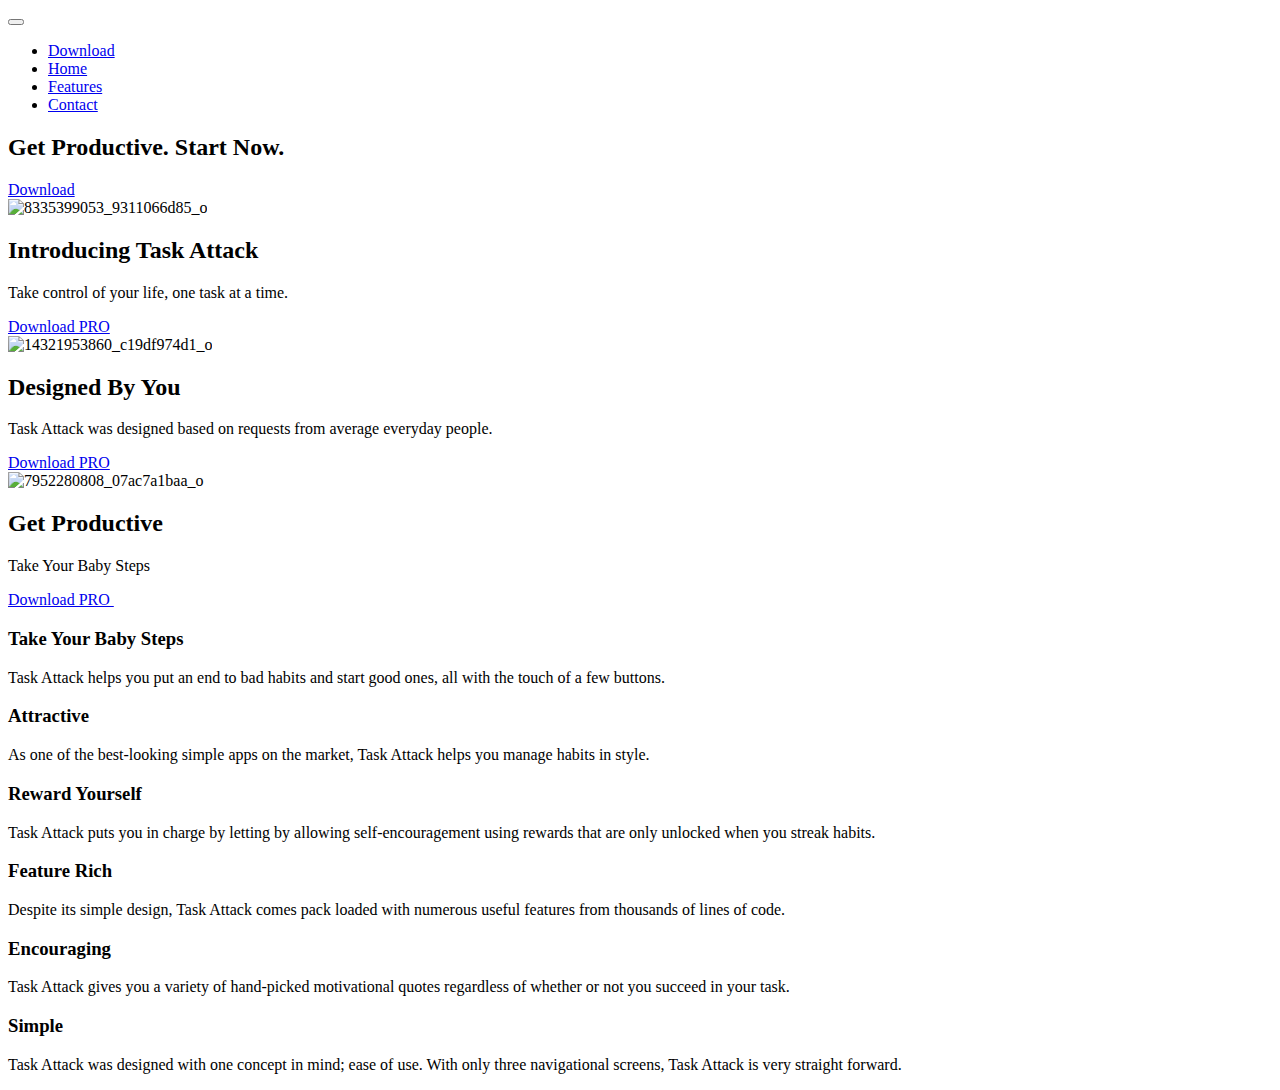
==== commit ed403ea7: "Miscellaneous" ====
--- a/index.html
+++ b/index.html
@@ -83,7 +83,7 @@
 <li id="menu-item-549" class=" menu-item menu-item-type-post_type menu-item-object-page"><a href="https://play.google.com/store/apps/details?id=com.primarycode.taskattackpromain" class="no-scroll">Download</a></li>
 <li id="menu-item-502" class=" menu-item menu-item-type-post_type menu-item-object-page"><a href="#home">Home</a></li>
 <li id="menu-item-459" class=" menu-item menu-item-type-post_type menu-item-object-page"><a href="#company">Features</a></li>
-<li id="menu-item-457" class=" menu-item menu-item-type-post_type menu-item-object-page"><a href="http://www.primarycodeapps.ca/contact-us/" class="no-scroll">Contact</a></li>
+<li id="menu-item-457" class=" menu-item menu-item-type-post_type menu-item-object-page"><a href="http://www.tash-had.com" class="no-scroll">Contact</a></li>
 </ul>											</div>
 				</div>  
 			</div>
@@ -114,20 +114,6 @@
                            </div>
         </div>
     </section>
-        <footer id="footer" class="midnight-blue">
-        <div class="container">
-            <div class="row">
-                <div class="col-sm-6">
-                  Website by <a target="_blank" href="http://primarycodeapps.ca/" title="Primary Code Apps">Primary Code Apps</a> | Images by <a target="_blank"href="https://www.flickr.com/photos/nattyleevee" title="Natalie V Flickr">Natalie V.</a> l    All Rights Reserved. ㅤㅤㅤㅤ
-Connect with us! <a target="_blank"href="https://www.twitter.com/taskattackapp" > Twitter </a> 
-<a target="_blank"href="https://www.facebook.com/taskattackapp" > Facebook </a> 
-<a target="_blank"href="https://www.instagram.com/taskattackapp" > Instagram </a>                 </div>
-                <div class="col-sm-6">
-                                    </div>
-            </div>
-        </div>
-        <a id="gototop" class="gototop" href="#"><i class="icon-chevron-up"></i></a><!--#gototop-->
-    </footer><!--/#footer-->
 </div>
 
     <script type='text/javascript' src='../wp-content/themes/starter/js/bootstrap.min.js?ver=4.2.3'></script>
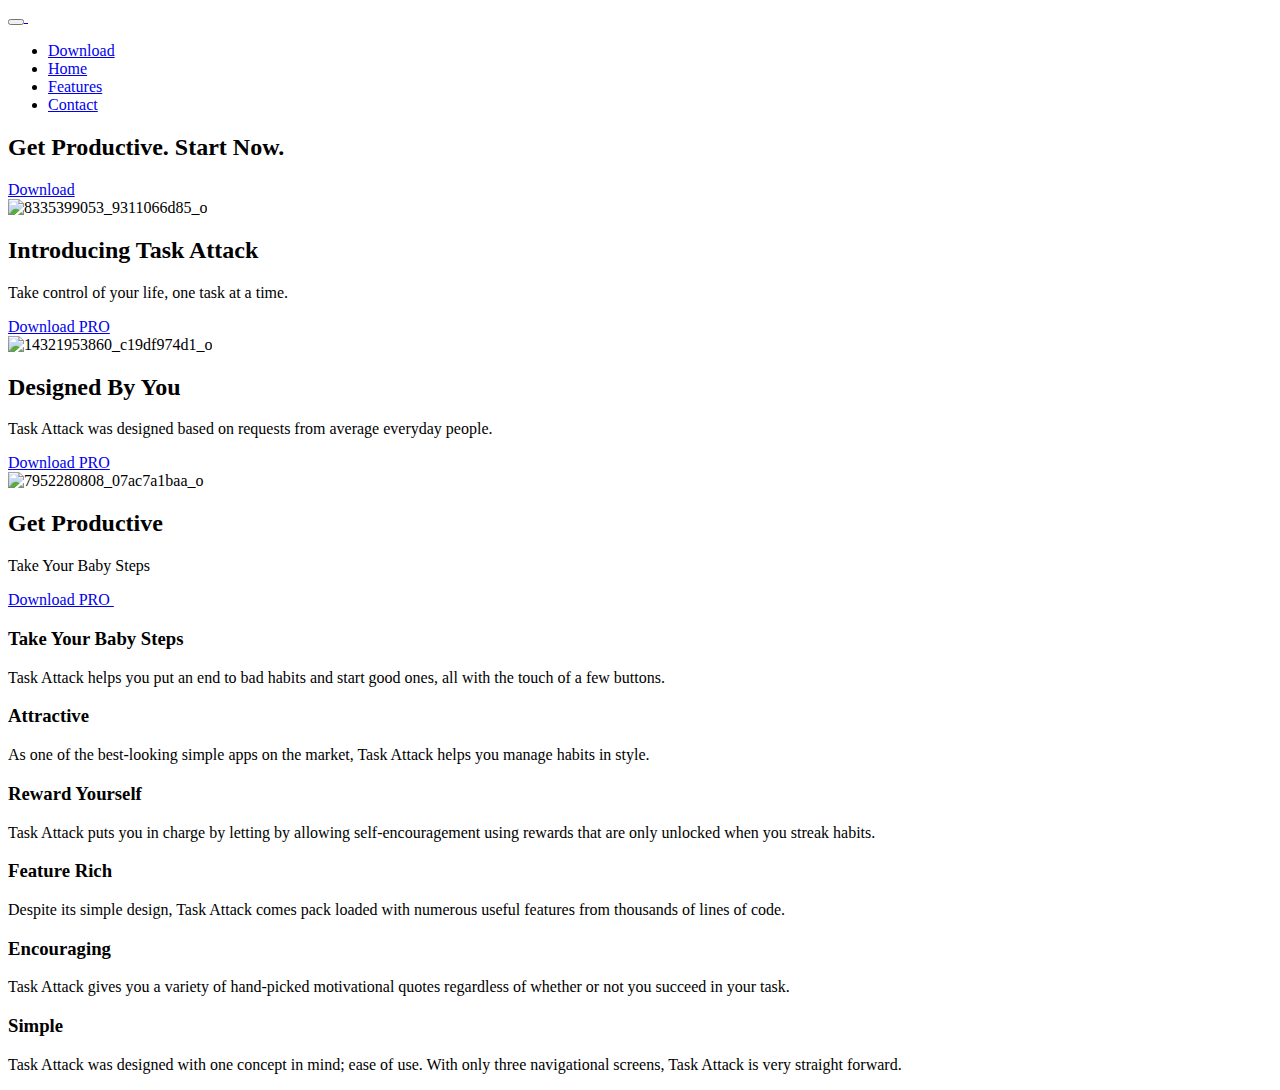
==== commit a576e58d: "Miscellaneous" ====
--- a/index.html
+++ b/index.html
@@ -1,129 +1 @@
-<!DOCTYPE html>
-<html lang="en">
-<head>
-<base href="http://taskattackapp.com" />
-
-	<meta charset="UTF-8">
-	<meta name="viewport" content="width=device-width, initial-scale=1.0">
-	<title>Task Attack | Take Your Baby Steps</title>
-			<link rel="shortcut icon" href="../wp-content/uploads/2014/11/icon-3.png" type="image/x-icon"/>
-		<link rel="stylesheet" type="text/css" href="">
-
-	
-	
-	<!--[if lt IE 9]>
-	<script src="../wp-content/themes/starter/js/html5.js"></script>
-	<![endif]-->
-		
-
-
-		<script type="text/javascript">
-			window._wpemojiSettings = {"baseUrl":"http:\/\/s.w.org\/images\/core\/emoji\/72x72\/","ext":".png","source":{"concatemoji":"http:\/\/taskattackapp.com\/wp-includes\/js\/wp-emoji-release.min.js?ver=4.2.3"}};
-			!function(a,b,c){function d(a){var c=b.createElement("canvas"),d=c.getContext&&c.getContext("2d");return d&&d.fillText?(d.textBaseline="top",d.font="600 32px Arial","flag"===a?(d.fillText(String.fromCharCode(55356,56812,55356,56807),0,0),c.toDataURL().length>3e3):(d.fillText(String.fromCharCode(55357,56835),0,0),0!==d.getImageData(16,16,1,1).data[0])):!1}function e(a){var c=b.createElement("script");c.src=a,c.type="text/javascript",b.getElementsByTagName("head")[0].appendChild(c)}var f,g;c.supports={simple:d("simple"),flag:d("flag")},c.DOMReady=!1,c.readyCallback=function(){c.DOMReady=!0},c.supports.simple&&c.supports.flag||(g=function(){c.readyCallback()},b.addEventListener?(b.addEventListener("DOMContentLoaded",g,!1),a.addEventListener("load",g,!1)):(a.attachEvent("onload",g),b.attachEvent("onreadystatechange",function(){"complete"===b.readyState&&c.readyCallback()})),f=c.source||{},f.concatemoji?e(f.concatemoji):f.wpemoji&&f.twemoji&&(e(f.twemoji),e(f.wpemoji)))}(window,document,window._wpemojiSettings);
-		</script>
-		<style type="text/css">
-img.wp-smiley,
-img.emoji {
-	display: inline !important;
-	border: none !important;
-	box-shadow: none !important;
-	height: 1em !important;
-	width: 1em !important;
-	margin: 0 .07em !important;
-	vertical-align: -0.1em !important;
-	background: none !important;
-	padding: 0 !important;
-}
-</style>
-<link rel='stylesheet' id='thm-style-css'  href='../wp-content/themes/starter/style.css?ver=4.2.3' type='text/css' media='all' />
-<link rel='stylesheet' id='font-awesome-css'  href='../wp-content/themes/starter/css/font-awesome.min.css?ver=4.2.3' type='text/css' media='all' />
-<link rel='stylesheet' id='raleway_one-css'  href='http://fonts.googleapis.com/css?family=Raleway%3A100%2C200%2C300%2C400%2C500%2C600%2C700%2C800%2C900&#038;ver=4.2.3' type='text/css' media='all' />
-<link rel='stylesheet' id='raleway_two-css'  href='http://fonts.googleapis.com/css?family=Raleway%3A100%2C200%2C300%2C400%2C500%2C600%2C700%2C800%2C900&#038;ver=4.2.3' type='text/css' media='all' />
-<link rel='stylesheet' id='raleway_three-css'  href='http://fonts.googleapis.com/css?family=Raleway%3A100%2C200%2C300%2C400%2C500%2C600%2C700%2C800%2C900&#038;ver=4.2.3' type='text/css' media='all' />
-<link rel='stylesheet' id='quick-style-css'  href='../wp-content/themes/starter/quick-style.php?ver=4.2.3' type='text/css' media='all' />
-<link rel='stylesheet' id='sportson_preset1-css'  href='../wp-content/themes/starter/css/presets/preset1.css?ver=4.2.3' type='text/css' media='all' />
-<link rel='stylesheet' id='prettyCss-css'  href='../wp-content/plugins/themeum-project/css/prettyPhoto.css?ver=4.2.3' type='text/css' media='' />
-<script type='text/javascript' src='../wp-includes/js/jquery/jquery.js?ver=1.11.2'></script>
-<script type='text/javascript' src='../wp-includes/js/jquery/jquery-migrate.min.js?ver=1.2.1'></script>
-
- 
-
-<link rel='canonical' href='http://taskattackapp.com/' />
-<link rel='shortlink' href='http://taskattackapp.com/' />
-<script type="text/javascript">
-var _gaq = _gaq || [];
-_gaq.push(['_setAccount', 'UA-43160348-5']);
-_gaq.push(['_trackPageview']);
-(function() {
-var ga = document.createElement('script'); ga.type = 'text/javascript'; ga.async = true;
-ga.src = ('https:' == document.location.protocol ? 'https://ssl' : 'http://www') + '.google-analytics.com/ga.js';
-var s = document.getElementsByTagName('script')[0]; s.parentNode.insertBefore(ga, s);
-})();
-</script>
-</head>
-
-<body class="home page page-id-181 page-template-default">
-	<div id="page" class="hfeed site">
-		<header id="masthead" class="site-header" role="banner">
-			<div id="navigation" class="navbar navbar-default">
-				<div class="container">
-					<div class="navbar-header">
-						<button type="button" class="navbar-toggle" data-toggle="collapse" data-target=".navbar-collapse">
-							<span class="icon-bar"></span>
-							<span class="icon-bar"></span>
-							<span class="icon-bar"></span>
-						</button>
-						<a class="navbar-brand scroll" href="http://taskattackapp.com">
-
-																	   		<img src="../wp-content/uploads/2014/11/Bannernew-Copy-horiz2.png" title="">
-														</a>
-					</div>
-					<div class="navbar-collapse collapse">
-													<ul id="menu-main-menu" class="nav navbar-nav"></li>
-<li id="menu-item-549" class=" menu-item menu-item-type-post_type menu-item-object-page"><a href="https://play.google.com/store/apps/details?id=com.primarycode.taskattackpromain" class="no-scroll">Download</a></li>
-<li id="menu-item-502" class=" menu-item menu-item-type-post_type menu-item-object-page"><a href="#home">Home</a></li>
-<li id="menu-item-459" class=" menu-item menu-item-type-post_type menu-item-object-page"><a href="#company">Features</a></li>
-<li id="menu-item-457" class=" menu-item menu-item-type-post_type menu-item-object-page"><a href="http://www.tash-had.com" class="no-scroll">Contact</a></li>
-</ul>											</div>
-				</div>  
-			</div>
-		</header><!--/#header-->					<section id="call-to-action" class="parallax parallax-image light-bg" style="background-color: #ffffff; background-image:url('');">
-						<div class="overlay"></div>
-						<div class="container">
-							<div  class="parallax-content">
-																<div class="row">
-									<div id="call-to-action"><div class="container"><div class="row"><div class="col-xs-12 col-sm-7 col-md-9"><h2> Get Productive. Start Now.</h2></div><div class="col-xs-12 col-sm-5 col-md-3"><a class="btn btn-success btn-lg pull-right" href="https://play.google.com/store/apps/details?id=com.primarycode.taskattackpromain">Download</a></div></div></div></div>								</div>
-							</div> <!-- .parallax-content -->
-						</div>
-					</section> <!-- .parallax -->
-									<div id="home" class="page-wrapper full-width light-bg" style="background-color:#ffffff">
-												<div class="page-fullwdth-content">	
-								<div id="slider"><div id="carousel-main" class="carousel slide"><div class="carousel-inner"><div class="item active"><img width="5184" height="3456" src="../wp-content/uploads/2014/11/8335399053_9311066d85_o.jpg" class="img-responsive wp-post-image" alt="8335399053_9311066d85_o" /><div class="carousel-caption"><div class="container"><h2>Introducing Task Attack</h2><p class="lead">Take control of your life, one task at a time.</p><a class="btn btn-success btn-lg" href="https://play.google.com/store/apps/details?id=com.primarycode.taskattackpromain">Download PRO</a>  &nbsp; &nbsp;</div></div></div><div class="item "><img width="3456" height="2304" src="../wp-content/uploads/2014/11/14321953860_c19df974d1_o.jpg" class="img-responsive wp-post-image" alt="14321953860_c19df974d1_o" /><div class="carousel-caption"><div class="container"><h2>Designed By You</h2><p class="lead">Task Attack was designed based on requests from average everyday people.</p><a class="btn btn-success btn-lg" href="https://play.google.com/store/apps/details?id=com.primarycode.taskattackpromain">Download PRO</a>  &nbsp; &nbsp;</div></div></div><div class="item "><img width="5184" height="3456" src="../wp-content/uploads/2014/11/7952280808_07ac7a1baa_o.jpg" class="img-responsive wp-post-image" alt="7952280808_07ac7a1baa_o" /><div class="carousel-caption"><div class="container"><h2>Get Productive</h2><p class="lead">Take Your Baby Steps</p><a class="btn btn-success btn-lg" href="https://play.google.com/store/apps/details?id=com.primarycode.taskattackpromain">Download PRO </a>  &nbsp; &nbsp;</div></div></div></div><a class="left carousel-control" href="#carousel-main" data-slide="prev"><i class="fa fa-angle-left"></i></a><a class="right carousel-control" href="#carousel-main" data-slide="next"><i class="fa fa-angle-right"></i></a></div></div>						</div> <!-- .page-fullwdth-content -->
-					</div> <!-- .page-content -->
-									<section id="company" class="page-wrapper light-bg" style="background-color:#ffffff">
-						<div class="container">
-							
-							<div class="row page-content">	
-								<div class="feature-box col-md-4 col-sm-6 col-xs-12"><div class="feature-box-1 pull-left color-1"><span><i class="fa fa-star-o icon-custom-style"></i></span></div><div class="feature-box-2"><h3>Take Your Baby Steps</h3><p>Task Attack helps you put an end to bad habits and start good ones, all with the touch of a few buttons.</p></div></div><div class="feature-box col-md-4 col-sm-6 col-xs-12"><div class="feature-box-1 pull-left color-2"><span><i class="fa fa-bolt icon-custom-style"></i></span></div><div class="feature-box-2"><h3>Attractive</h3><p>As one of the best-looking simple apps on the market, Task Attack helps you manage habits in style.</p></div></div><div class="feature-box col-md-4 col-sm-6 col-xs-12"><div class="feature-box-1 pull-left color-3"><span><i class="fa fa-gift icon-custom-style"></i></span></div><div class="feature-box-2"><h3>Reward Yourself</h3><p>Task Attack puts you in charge by letting by allowing self-encouragement using rewards that are only unlocked when you streak habits.</p></div></div><div class="feature-box col-md-4 col-sm-6 col-xs-12"><div class="feature-box-1 pull-left color-4"><span><i class="fa fa-code icon-custom-style"></i></span></div><div class="feature-box-2"><h3>Feature Rich</h3><p>Despite its simple design, Task Attack comes pack loaded with numerous useful features from thousands of lines of code.</p></div></div><div class="feature-box col-md-4 col-sm-6 col-xs-12"><div class="feature-box-1 pull-left color-5"><span><i class="fa fa-signal icon-custom-style"></i></span></div><div class="feature-box-2"><h3>Encouraging</h3><p>Task Attack gives you a variety of hand-picked motivational quotes regardless of whether or not you succeed in your task.</p></div></div><div class="feature-box col-md-4 col-sm-6 col-xs-12"><div class="feature-box-1 pull-left color-8"><span><i class="fa fa-tablet icon-custom-style"></i></span></div><div class="feature-box-2"><h3>Simple</h3><p>Task Attack was designed with one concept in mind; ease of use. With only three navigational screens, Task Attack is very straight forward.</p></div></div>							</div> <!-- .page-content -->
-						</div> <!-- .container -->
-					</section>
-				
-    <section id="bottom" class="footer-wiget-area">
-        <div class="container">
-            <div class="row">
-                           </div>
-        </div>
-    </section>
-</div>
-
-    <script type='text/javascript' src='../wp-content/themes/starter/js/bootstrap.min.js?ver=4.2.3'></script>
-<script type='text/javascript' src='../wp-content/themes/starter/js/SmoothScroll.js?ver=4.2.3'></script>
-<script type='text/javascript' src='../wp-content/themes/starter/js/jquery.scrollTo.js?ver=4.2.3'></script>
-<script type='text/javascript' src='../wp-content/themes/starter/js/jquery.nav.js?ver=4.2.3'></script>
-<script type='text/javascript' src='../wp-content/themes/starter/js/jquery.parallax.js?ver=4.2.3'></script>
-<script type='text/javascript' src='../wp-content/themes/starter/js/main.js?ver=4.2.3'></script>
-<script type='text/javascript' src='../wp-content/plugins/themeum-project/js/jquery.prettyPhoto.js?ver=4.2.3'></script>
-<script type='text/javascript' src='../wp-content/plugins/themeum-project/js/prettyphoto-custom.js?ver=4.2.3'></script>
-<script type="text/javascript">jQuery(document).ready(function($) {$(window).load(function(){$("#call-to-action").parallax("50%", 0.5);})})</script>
-</body>
-</html>+<!DOCTYPE html><html lang="en"><head><base href="http://taskattackapp.com" /><meta charset="UTF-8"><meta name="viewport" content="width=device-width, initial-scale=1.0"><title>Task Attack | Take Your Baby Steps</title><link rel="shortcut icon" href="../wp-content/uploads/2014/11/icon-3.png" type="image/x-icon"/><link rel="stylesheet" type="text/css" href=""><!--[if lt IE 9]><script src="../wp-content/themes/starter/js/html5.js"></script><![endif]--><script type="text/javascript">window._wpemojiSettings = {"baseUrl":"http:\/\/s.w.org\/images\/core\/emoji\/72x72\/","ext":".png","source":{"concatemoji":"http:\/\/taskattackapp.com\/wp-includes\/js\/wp-emoji-release.min.js?ver=4.2.3"}};!function(a,b,c){function d(a){var c=b.createElement("canvas"),d=c.getContext&&c.getContext("2d");return d&&d.fillText?(d.textBaseline="top",d.font="600 32px Arial","flag"===a?(d.fillText(String.fromCharCode(55356,56812,55356,56807),0,0),c.toDataURL().length>3e3):(d.fillText(String.fromCharCode(55357,56835),0,0),0!==d.getImageData(16,16,1,1).data[0])):!1}function e(a){var c=b.createElement("script");c.src=a,c.type="text/javascript",b.getElementsByTagName("head")[0].appendChild(c)}var f,g;c.supports={simple:d("simple"),flag:d("flag")},c.DOMReady=!1,c.readyCallback=function(){c.DOMReady=!0},c.supports.simple&&c.supports.flag||(g=function(){c.readyCallback()},b.addEventListener?(b.addEventListener("DOMContentLoaded",g,!1),a.addEventListener("load",g,!1)):(a.attachEvent("onload",g),b.attachEvent("onreadystatechange",function(){"complete"===b.readyState&&c.readyCallback()})),f=c.source||{},f.concatemoji?e(f.concatemoji):f.wpemoji&&f.twemoji&&(e(f.twemoji),e(f.wpemoji)))}(window,document,window._wpemojiSettings);</script><style type="text/css">img.wp-smiley,img.emoji {display: inline !important;border: none !important;box-shadow: none !important;height: 1em !important;width: 1em !important;margin: 0 .07em !important;vertical-align: -0.1em !important;background: none !important;padding: 0 !important;}</style><link rel='stylesheet' id='thm-style-css' href='../wp-content/themes/starter/style.css?ver=4.2.3' type='text/css' media='all' /><link rel='stylesheet' id='font-awesome-css' href='../wp-content/themes/starter/css/font-awesome.min.css?ver=4.2.3' type='text/css' media='all' /><link rel='stylesheet' id='raleway_one-css' href='http://fonts.googleapis.com/css?family=Raleway%3A100%2C200%2C300%2C400%2C500%2C600%2C700%2C800%2C900&#038;ver=4.2.3' type='text/css' media='all' /><link rel='stylesheet' id='raleway_two-css' href='http://fonts.googleapis.com/css?family=Raleway%3A100%2C200%2C300%2C400%2C500%2C600%2C700%2C800%2C900&#038;ver=4.2.3' type='text/css' media='all' /><link rel='stylesheet' id='raleway_three-css' href='http://fonts.googleapis.com/css?family=Raleway%3A100%2C200%2C300%2C400%2C500%2C600%2C700%2C800%2C900&#038;ver=4.2.3' type='text/css' media='all' /><link rel='stylesheet' id='quick-style-css' href='../wp-content/themes/starter/quick-style.php?ver=4.2.3' type='text/css' media='all' /><link rel='stylesheet' id='sportson_preset1-css' href='../wp-content/themes/starter/css/presets/preset1.css?ver=4.2.3' type='text/css' media='all' /><link rel='stylesheet' id='prettyCss-css' href='../wp-content/plugins/themeum-project/css/prettyPhoto.css?ver=4.2.3' type='text/css' media='' /><script type='text/javascript' src='../wp-includes/js/jquery/jquery.js?ver=1.11.2'></script><script type='text/javascript' src='../wp-includes/js/jquery/jquery-migrate.min.js?ver=1.2.1'></script> <link rel='canonical' href='http://taskattackapp.com/' /><link rel='shortlink' href='http://taskattackapp.com/' /><script type="text/javascript">var _gaq = _gaq || [];_gaq.push(['_setAccount', 'UA-43160348-5']);_gaq.push(['_trackPageview']);(function() {var ga = document.createElement('script'); ga.type = 'text/javascript'; ga.async = true;ga.src = ('https:' == document.location.protocol ? 'https://ssl' : 'http://www') + '.google-analytics.com/ga.js';var s = document.getElementsByTagName('script')[0]; s.parentNode.insertBefore(ga, s);})();</script></head><body class="home page page-id-181 page-template-default"><div id="page" class="hfeed site"><header id="masthead" class="site-header" role="banner"><div id="navigation" class="navbar navbar-default"><div class="container"><div class="navbar-header"><button type="button" class="navbar-toggle" data-toggle="collapse" data-target=".navbar-collapse"><span class="icon-bar"></span><span class="icon-bar"></span><span class="icon-bar"></span></button><a class="navbar-brand scroll" href="http://taskattackapp.com"> <img src="../wp-content/uploads/2014/11/Bannernew-Copy-horiz2.png" title=""></a></div><div class="navbar-collapse collapse"><ul id="menu-main-menu" class="nav navbar-nav"></li><li id="menu-item-549" class=" menu-item menu-item-type-post_type menu-item-object-page"><a href="https://play.google.com/store/apps/details?id=com.primarycode.taskattackpromain" class="no-scroll">Download</a></li><li id="menu-item-502" class=" menu-item menu-item-type-post_type menu-item-object-page"><a href="#home">Home</a></li><li id="menu-item-459" class=" menu-item menu-item-type-post_type menu-item-object-page"><a href="#company">Features</a></li><li id="menu-item-457" class=" menu-item menu-item-type-post_type menu-item-object-page"><a href="http://www.tash-had.com" class="no-scroll">Contact</a></li></ul></div></div> </div></header><!--/#header--><section id="call-to-action" class="parallax parallax-image light-bg" style="background-color: #ffffff; background-image:url('');"><div class="overlay"></div><div class="container"><div class="parallax-content"><div class="row"><div id="call-to-action"><div class="container"><div class="row"><div class="col-xs-12 col-sm-7 col-md-9"><h2> Get Productive. Start Now.</h2></div><div class="col-xs-12 col-sm-5 col-md-3"><a class="btn btn-success btn-lg pull-right" href="https://play.google.com/store/apps/details?id=com.primarycode.taskattackpromain">Download</a></div></div></div></div></div></div> <!-- .parallax-content --></div></section> <!-- .parallax --><div id="home" class="page-wrapper full-width light-bg" style="background-color:#ffffff"><div class="page-fullwdth-content"><div id="slider"><div id="carousel-main" class="carousel slide"><div class="carousel-inner"><div class="item active"><img width="5184" height="3456" src="../wp-content/uploads/2014/11/8335399053_9311066d85_o.jpg" class="img-responsive wp-post-image" alt="8335399053_9311066d85_o" /><div class="carousel-caption"><div class="container"><h2>Introducing Task Attack</h2><p class="lead">Take control of your life, one task at a time.</p><a class="btn btn-success btn-lg" href="https://play.google.com/store/apps/details?id=com.primarycode.taskattackpromain">Download PRO</a> &nbsp; &nbsp;</div></div></div><div class="item "><img width="3456" height="2304" src="../wp-content/uploads/2014/11/14321953860_c19df974d1_o.jpg" class="img-responsive wp-post-image" alt="14321953860_c19df974d1_o" /><div class="carousel-caption"><div class="container"><h2>Designed By You</h2><p class="lead">Task Attack was designed based on requests from average everyday people.</p><a class="btn btn-success btn-lg" href="https://play.google.com/store/apps/details?id=com.primarycode.taskattackpromain">Download PRO</a> &nbsp; &nbsp;</div></div></div><div class="item "><img width="5184" height="3456" src="../wp-content/uploads/2014/11/7952280808_07ac7a1baa_o.jpg" class="img-responsive wp-post-image" alt="7952280808_07ac7a1baa_o" /><div class="carousel-caption"><div class="container"><h2>Get Productive</h2><p class="lead">Take Your Baby Steps</p><a class="btn btn-success btn-lg" href="https://play.google.com/store/apps/details?id=com.primarycode.taskattackpromain">Download PRO </a> &nbsp; &nbsp;</div></div></div></div><a class="left carousel-control" href="#carousel-main" data-slide="prev"><i class="fa fa-angle-left"></i></a><a class="right carousel-control" href="#carousel-main" data-slide="next"><i class="fa fa-angle-right"></i></a></div></div></div> <!-- .page-fullwdth-content --></div> <!-- .page-content --><section id="company" class="page-wrapper light-bg" style="background-color:#ffffff"><div class="container"><div class="row page-content"><div class="feature-box col-md-4 col-sm-6 col-xs-12"><div class="feature-box-1 pull-left color-1"><span><i class="fa fa-star-o icon-custom-style"></i></span></div><div class="feature-box-2"><h3>Take Your Baby Steps</h3><p>Task Attack helps you put an end to bad habits and start good ones, all with the touch of a few buttons.</p></div></div><div class="feature-box col-md-4 col-sm-6 col-xs-12"><div class="feature-box-1 pull-left color-2"><span><i class="fa fa-bolt icon-custom-style"></i></span></div><div class="feature-box-2"><h3>Attractive</h3><p>As one of the best-looking simple apps on the market, Task Attack helps you manage habits in style.</p></div></div><div class="feature-box col-md-4 col-sm-6 col-xs-12"><div class="feature-box-1 pull-left color-3"><span><i class="fa fa-gift icon-custom-style"></i></span></div><div class="feature-box-2"><h3>Reward Yourself</h3><p>Task Attack puts you in charge by letting by allowing self-encouragement using rewards that are only unlocked when you streak habits.</p></div></div><div class="feature-box col-md-4 col-sm-6 col-xs-12"><div class="feature-box-1 pull-left color-4"><span><i class="fa fa-code icon-custom-style"></i></span></div><div class="feature-box-2"><h3>Feature Rich</h3><p>Despite its simple design, Task Attack comes pack loaded with numerous useful features from thousands of lines of code.</p></div></div><div class="feature-box col-md-4 col-sm-6 col-xs-12"><div class="feature-box-1 pull-left color-5"><span><i class="fa fa-signal icon-custom-style"></i></span></div><div class="feature-box-2"><h3>Encouraging</h3><p>Task Attack gives you a variety of hand-picked motivational quotes regardless of whether or not you succeed in your task.</p></div></div><div class="feature-box col-md-4 col-sm-6 col-xs-12"><div class="feature-box-1 pull-left color-8"><span><i class="fa fa-tablet icon-custom-style"></i></span></div><div class="feature-box-2"><h3>Simple</h3><p>Task Attack was designed with one concept in mind; ease of use. With only three navigational screens, Task Attack is very straight forward.</p></div></div></div> <!-- .page-content --></div> <!-- .container --></section> <section id="bottom" class="footer-wiget-area"> <div class="container"> <div class="row"> </div> </div> </section></div> <script type='text/javascript' src='../wp-content/themes/starter/js/bootstrap.min.js?ver=4.2.3'></script><script type='text/javascript' src='../wp-content/themes/starter/js/SmoothScroll.js?ver=4.2.3'></script><script type='text/javascript' src='../wp-content/themes/starter/js/jquery.scrollTo.js?ver=4.2.3'></script><script type='text/javascript' src='../wp-content/themes/starter/js/jquery.nav.js?ver=4.2.3'></script><script type='text/javascript' src='../wp-content/themes/starter/js/jquery.parallax.js?ver=4.2.3'></script><script type='text/javascript' src='../wp-content/themes/starter/js/main.js?ver=4.2.3'></script><script type='text/javascript' src='../wp-content/plugins/themeum-project/js/jquery.prettyPhoto.js?ver=4.2.3'></script><script type='text/javascript' src='../wp-content/plugins/themeum-project/js/prettyphoto-custom.js?ver=4.2.3'></script><script type="text/javascript">jQuery(document).ready(function($) {$(window).load(function(){$("#call-to-action").parallax("50%", 0.5);})})</script><script> (function(i,s,o,g,r,a,m){i['GoogleAnalyticsObject']=r;i[r]=i[r]||function(){ (i[r].q=i[r].q||[]).push(arguments)},i[r].l=1*new Date();a=s.createElement(o), m=s.getElementsByTagName(o)[0];a.async=1;a.src=g;m.parentNode.insertBefore(a,m) })(window,document,'script','//www.google-analytics.com/analytics.js','ga'); ga('create', 'UA-43160348-5', 'auto'); ga('send', 'pageview');</script></body></html>